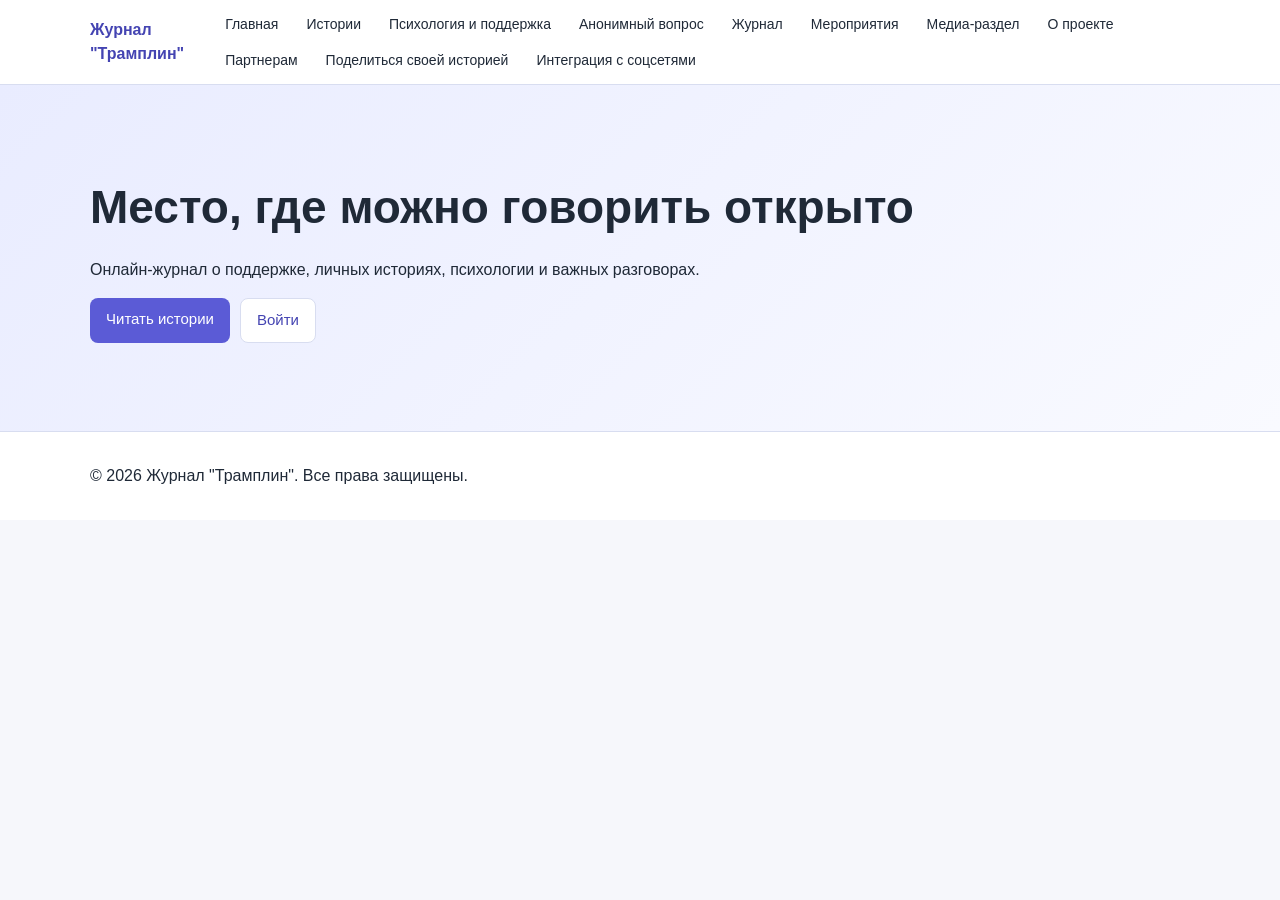
==== index.html @ 2cce606a "Initial project setup for journal website. Create multi-page journal site with server-side auth, sto" ====
<!DOCTYPE html>
<html lang="ru">
<head>
  <meta charset="UTF-8">
  <meta name="viewport" content="width=device-width, initial-scale=1.0">
  <title>Журнал "Трамплин" | Главная</title>
  <link rel="stylesheet" href="styles.css">
</head>
<body>
  <header class="topbar">
    <div class="container topbar-inner">
      <a class="logo" href="index.html">Журнал "Трамплин"</a>
      <button class="menu-toggle" id="menuToggle" aria-label="Открыть меню">Меню</button>
      <nav id="mainNav">
        <ul>
          <li><a href="index.html">Главная</a></li>
          <li><a href="stories.html">Истории</a></li>
          <li><a href="psychology.html">Психология и поддержка</a></li>
          <li><a href="question.html">Анонимный вопрос</a></li>
          <li><a href="journal.html">Журнал</a></li>
          <li><a href="events.html">Мероприятия</a></li>
          <li><a href="media.html">Медиа-раздел</a></li>
          <li><a href="about.html">О проекте</a></li>
          <li><a href="partners.html">Партнерам</a></li>
          <li><a href="share-story.html">Поделиться своей историей</a></li>
          <li><a href="social.html">Интеграция с соцсетями</a></li>
        </ul>
      </nav>
    </div>
  </header>

  <main>
    <section class="hero section">
      <div class="container">
        <h1>Место, где можно говорить открыто</h1>
        <p>Онлайн-журнал о поддержке, личных историях, психологии и важных разговорах.</p>
        <div class="hero-actions">
          <a class="btn" href="stories.html">Читать истории</a>
          <a class="btn btn-light" href="login.html" data-role="auth-link">Войти</a>
          <a class="btn btn-light hidden" href="add-story.html" data-role="add-story-link">Добавить историю</a>
          <button class="btn btn-light hidden" type="button" data-role="logout-btn">Выйти</button>
        </div>
      </div>
    </section>
  </main>

  <footer class="footer">
    <div class="container">
      <p>© 2026 Журнал "Трамплин". Все права защищены.</p>
    </div>
  </footer>

  <script src="script.js"></script>
</body>
</html>
---- styles.css ----
:root {
  --bg: #f6f7fb;
  --bg-alt: #eef2ff;
  --text: #1f2937;
  --primary: #5b5bd6;
  --primary-dark: #4444b2;
  --card: #ffffff;
  --border: #d8ddf0;
}

* {
  box-sizing: border-box;
}

body {
  margin: 0;
  font-family: "Segoe UI", Arial, sans-serif;
  color: var(--text);
  background: var(--bg);
  line-height: 1.5;
}

.container {
  width: min(1100px, 92%);
  margin: 0 auto;
}

.topbar {
  position: sticky;
  top: 0;
  z-index: 100;
  background: #fff;
  border-bottom: 1px solid var(--border);
}

.topbar-inner {
  display: flex;
  align-items: center;
  justify-content: space-between;
  gap: 16px;
  padding: 12px 0;
}

.logo {
  font-weight: 700;
  text-decoration: none;
  color: var(--primary-dark);
}

nav ul {
  list-style: none;
  display: flex;
  flex-wrap: wrap;
  gap: 12px;
  margin: 0;
  padding: 0;
}

nav a {
  color: var(--text);
  text-decoration: none;
  font-size: 14px;
  padding: 6px 8px;
  border-radius: 6px;
}

nav a:hover {
  background: var(--bg-alt);
}

.menu-toggle {
  display: none;
  border: 1px solid var(--border);
  background: #fff;
  border-radius: 8px;
  padding: 8px 12px;
  cursor: pointer;
}

.section {
  padding: 56px 0;
}

.section.alt {
  background: var(--bg-alt);
}

.hero {
  padding: 88px 0;
  background: linear-gradient(135deg, #e9ecff, #f9faff);
}

h1,
h2,
h3 {
  margin-top: 0;
}

h1 {
  font-size: clamp(30px, 5vw, 46px);
  margin-bottom: 12px;
}

h2 {
  font-size: clamp(24px, 3.5vw, 34px);
}

.btn {
  display: inline-block;
  border: none;
  border-radius: 8px;
  background: var(--primary);
  color: #fff;
  padding: 10px 16px;
  text-decoration: none;
  cursor: pointer;
  font-size: 15px;
}

.btn:hover {
  background: var(--primary-dark);
}

.btn-light {
  background: #fff;
  color: var(--primary-dark);
  border: 1px solid var(--border);
}

.hidden {
  display: none;
}

.hero-actions,
.story-actions {
  display: flex;
  flex-wrap: wrap;
  gap: 10px;
  margin-top: 14px;
}

.cards {
  display: grid;
  grid-template-columns: repeat(auto-fit, minmax(240px, 1fr));
  gap: 16px;
  margin-top: 20px;
}

.card {
  background: var(--card);
  border: 1px solid var(--border);
  border-radius: 12px;
  padding: 18px;
}

.topics {
  margin: 16px 0 0;
  padding-left: 20px;
}

.form-grid {
  margin-top: 18px;
  display: grid;
  gap: 12px;
}

.auth-wrap {
  max-width: 900px;
}

.auth-grid {
  margin-top: 10px;
}

.auth-status {
  margin-top: 14px;
  font-weight: 600;
  color: var(--primary-dark);
}

.user-stories-title {
  margin-top: 26px;
}

.story-media {
  margin: 12px 0;
}

.story-image,
.story-video {
  width: 100%;
  max-height: 520px;
  border-radius: 10px;
  border: 1px solid var(--border);
  object-fit: contain;
  background: #000;
}

.story-image {
  cursor: zoom-in;
}

.comments-title {
  margin-top: 14px;
  margin-bottom: 10px;
}

.comments-list {
  display: grid;
  gap: 8px;
  margin-bottom: 12px;
}

.comment-item {
  border: 1px solid var(--border);
  border-radius: 10px;
  padding: 10px;
  background: #fafbff;
}

.comment-item p {
  margin: 0 0 4px;
}

.comment-item small {
  color: #4b5563;
}

.comment-empty {
  margin: 0 0 10px;
  color: #4b5563;
}

.comment-form {
  display: grid;
  gap: 8px;
}

.help-text {
  margin: 0;
  color: #4b5563;
  font-size: 14px;
}

.story-builder {
  border: 1px solid var(--border);
  border-radius: 12px;
  padding: 12px;
  background: #fff;
}

.story-builder-head {
  display: grid;
  gap: 8px;
}

.builder-actions {
  display: flex;
  gap: 8px;
  flex-wrap: wrap;
}

.story-blocks {
  display: grid;
  gap: 10px;
  margin-top: 10px;
}

.story-block {
  border: 1px solid var(--border);
  border-radius: 10px;
  padding: 10px;
  background: #fafbff;
}

.story-block-title {
  margin: 0 0 8px;
  font-weight: 600;
}

.story-block-tools {
  margin-top: 8px;
}

#userStoriesList {
  grid-template-columns: 1fr;
}

#userStoriesList .card {
  max-width: 900px;
}

.story-preview-card {
  cursor: pointer;
}

.story-excerpt {
  margin: 8px 0 12px;
  color: #374151;
}

.story-meta {
  margin: 8px 0 14px;
  color: #4b5563;
}

.story-details-wrap {
  margin-top: 14px;
}

.media-modal {
  position: fixed;
  inset: 0;
  background: rgba(13, 18, 35, 0.82);
  display: flex;
  align-items: center;
  justify-content: center;
  padding: 24px;
  z-index: 1200;
}

.media-modal.hidden {
  display: none;
}

.media-modal-content {
  max-width: min(1100px, 95vw);
  max-height: 90vh;
  display: grid;
  gap: 10px;
  justify-items: end;
}

.media-modal img {
  max-width: min(1100px, 95vw);
  max-height: calc(90vh - 36px);
  border-radius: 10px;
  border: 1px solid rgba(255, 255, 255, 0.35);
  object-fit: contain;
  background: #000;
}

.media-modal-close {
  border: 1px solid rgba(255, 255, 255, 0.4);
  background: rgba(20, 25, 46, 0.8);
  color: #fff;
  border-radius: 8px;
  padding: 8px 12px;
  cursor: pointer;
}

label {
  display: grid;
  gap: 6px;
  font-weight: 600;
}

input,
textarea {
  width: 100%;
  border: 1px solid var(--border);
  border-radius: 8px;
  padding: 10px;
  font: inherit;
  background: #fff;
}

.social-links {
  display: flex;
  flex-wrap: wrap;
  gap: 12px;
  margin-top: 16px;
}

.social-links a {
  text-decoration: none;
  color: var(--primary-dark);
  background: #fff;
  border: 1px solid var(--border);
  border-radius: 999px;
  padding: 8px 14px;
}

.share-row {
  margin-top: 14px;
  display: flex;
  gap: 10px;
  flex-wrap: wrap;
}

.footer {
  border-top: 1px solid var(--border);
  padding: 16px 0;
  background: #fff;
}

@media (max-width: 900px) {
  .menu-toggle {
    display: inline-block;
  }

  #mainNav {
    display: none;
    width: 100%;
  }

  #mainNav.open {
    display: block;
  }

  .topbar-inner {
    flex-wrap: wrap;
  }

  nav ul {
    flex-direction: column;
    gap: 6px;
  }
}
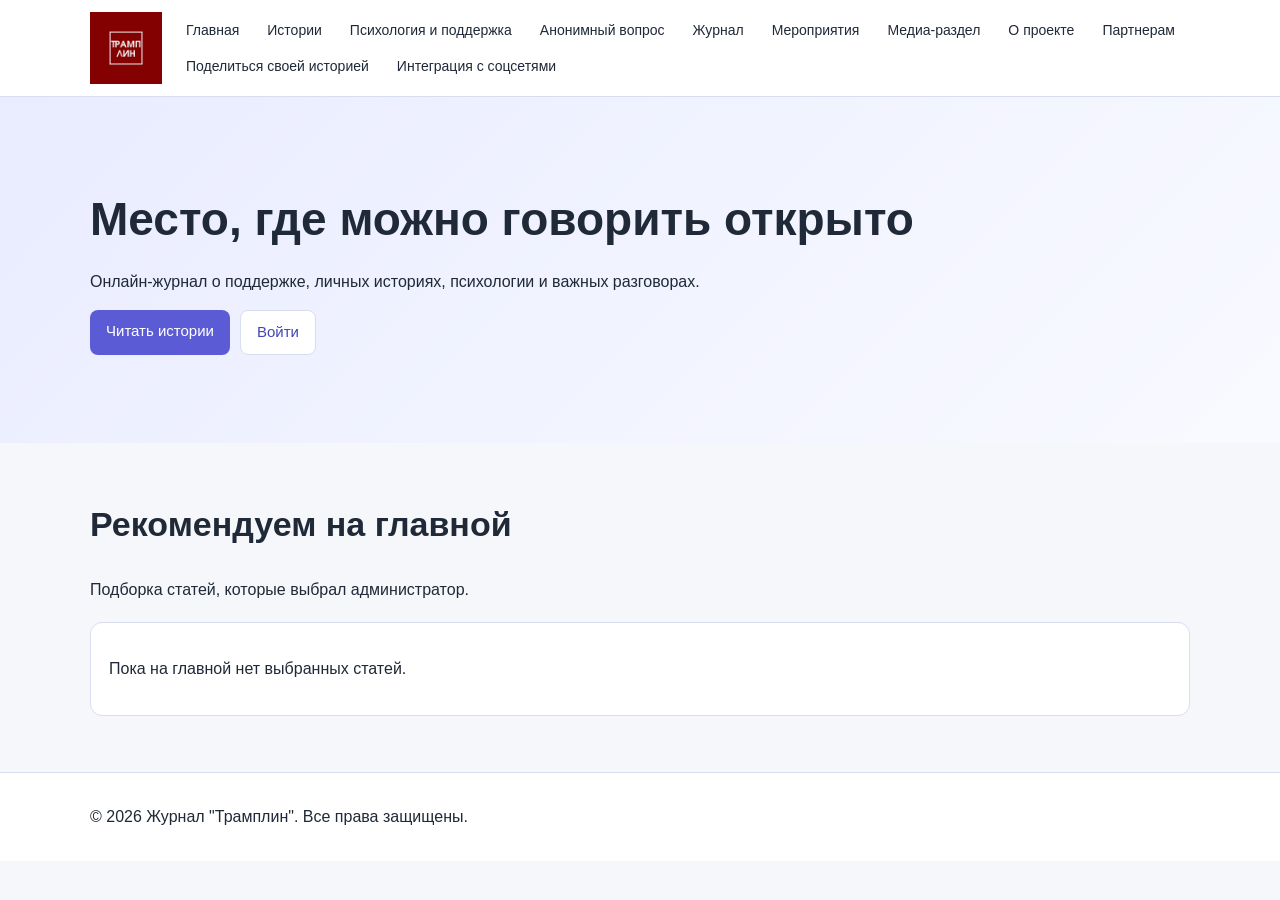
==== commit e4a2eeb9: "Add home page featured article management for admins. Allow admins to select existing section articl" ====
--- a/index.html
+++ b/index.html
@@ -42,6 +42,13 @@
         </div>
       </div>
     </section>
+    <section class="section">
+      <div class="container">
+        <h2>Рекомендуем на главной</h2>
+        <p>Подборка статей, которые выбрал администратор.</p>
+        <div class="cards" id="homeFeaturedList"></div>
+      </div>
+    </section>
   </main>
 
   <footer class="footer">
--- a/styles.css
+++ b/styles.css
@@ -42,9 +42,15 @@
 }
 
 .logo {
-  font-weight: 700;
+  display: inline-block;
+  width: 72px;
+  height: 72px;
   text-decoration: none;
-  color: var(--primary-dark);
+  background: url("logo-tramplin.png") center / contain no-repeat;
+  text-indent: -9999px;
+  overflow: hidden;
+  white-space: nowrap;
+  flex-shrink: 0;
 }
 
 nav ul {
@@ -308,6 +314,50 @@
   margin-top: 14px;
 }
 
+.featured-admin-list {
+  margin-top: 10px;
+  display: grid;
+  gap: 8px;
+}
+
+.featured-admin-item {
+  border: 1px solid var(--border);
+  border-radius: 10px;
+  padding: 10px;
+  background: #fafbff;
+  display: flex;
+  justify-content: space-between;
+  align-items: center;
+  gap: 8px;
+}
+
+.stories-tabs {
+  display: flex;
+  flex-wrap: wrap;
+  gap: 8px;
+  margin-top: 16px;
+}
+
+.tab-btn {
+  border: 1px solid var(--border);
+  background: #fff;
+  color: var(--primary-dark);
+  border-radius: 999px;
+  padding: 8px 12px;
+  cursor: pointer;
+  font: inherit;
+}
+
+.tab-btn.active {
+  background: var(--primary);
+  color: #fff;
+  border-color: var(--primary);
+}
+
+.stories-tab-panels {
+  margin-top: 10px;
+}
+
 .media-modal {
   position: fixed;
   inset: 0;
@@ -356,6 +406,7 @@
 }
 
 input,
+select,
 textarea {
   width: 100%;
   border: 1px solid var(--border);
@@ -363,6 +414,10 @@
   padding: 10px;
   font: inherit;
   background: #fff;
+}
+
+.comment-admin-actions {
+  margin-top: 10px;
 }
 
 .social-links {
